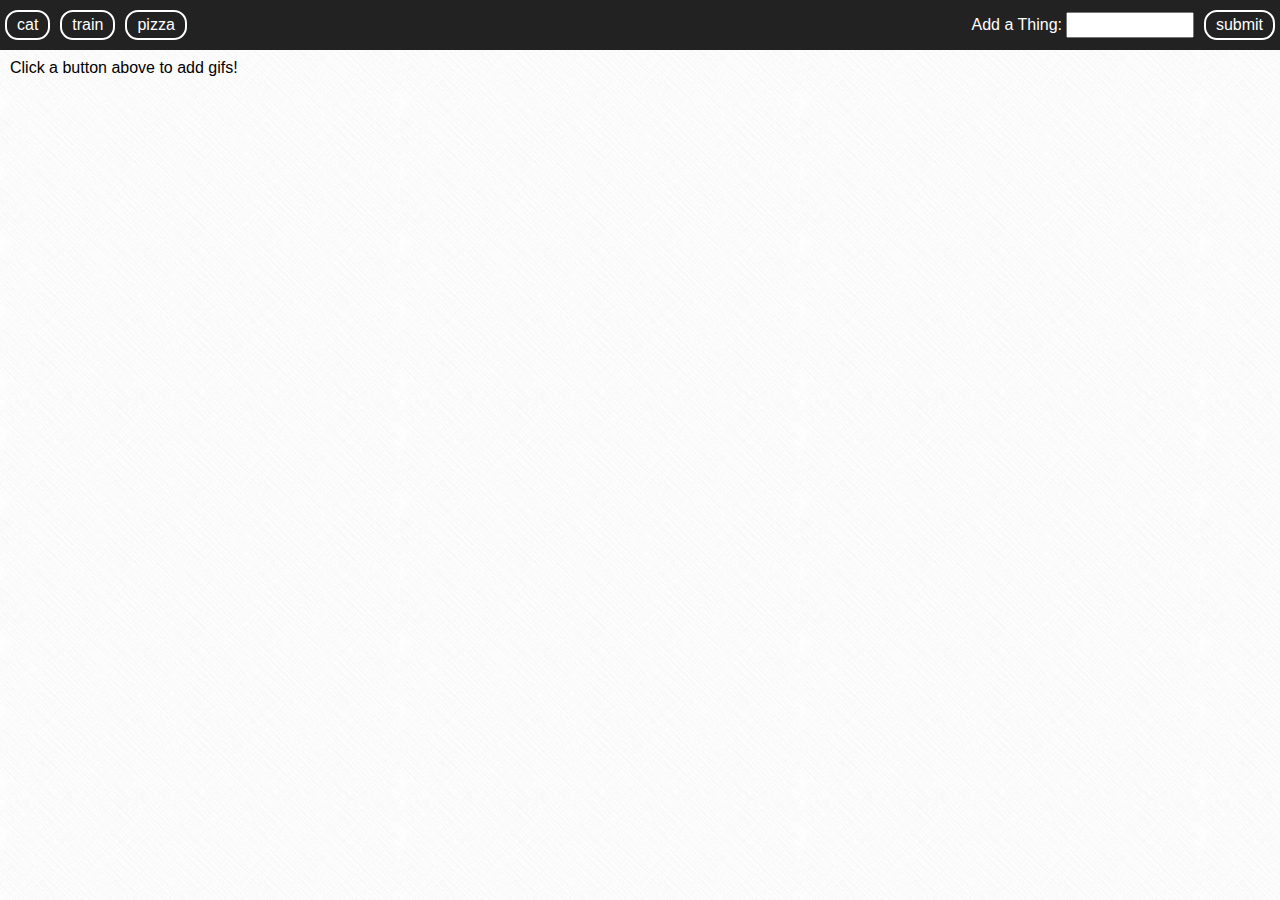
==== index.html @ 2956ca22 "doing it according to spec" ====
<!DOCTYPE html>
<html lang="en">
<head>
	<meta charset="UTF-8">
	<title>Giftastic</title>
	<link rel="stylesheet" type="text/css" href="assets/css/style.css">
</head>
<body>
	<header>
		<div id="topic-buttons"></div>
		<div id="topic-form">
			<label for="topic-input">Add a Thing:</label>
			<input type="text" id="topic-input">
			<input type="submit" id="add-topic" value="submit">
		</div>
	</header>
	<div id="the-gifs"><p id="note">Click a button above to add gifs!</p></div>

	<script src="https://cdnjs.cloudflare.com/ajax/libs/jquery/3.2.1/jquery.min.js"></script>
	<script type="text/javascript" src="assets/js/app.js"></script>
	<script type="text/javascript" src="../../validate.js"></script>
</body>
</html>
---- assets/css/style.css ----
@import url('reset.css');

body{
	background: white url("../images/crossword.png");
	font-family: sans-serif;
}

header{
	background: #222;
	padding: 10px 0 0;
}

header:after{
	content: "";
	display: block;
	clear: both;
}

#topic-buttons{
	float: left;
	padding: 0 0 10px;
}

.topic, #add-topic{
	border: 2px solid white;
	border-radius: 13px;
	background: #222;
	padding: 4px 10px;
	margin: 0 5px;
	font-size: 16px;
	color: white;
}

.topic:active, .topic:focus, .topic:hover,
#add-topic:active, #add-topic:focus, #add-topic:hover{
	background: white;
	color: black;
	outline: 0;
}

#topic-form{
	float: right;
	color: white;
	padding: 0 0 10px;
}

#topic-input{
	font-size: 16px;
	padding: 2px;
	max-width: 120px;
}

#the-gifs{
	padding: 10px;
	text-align: justify;
}

#the-gifs div{
	display: inline-block;
	overflow: hidden;
	position: relative;
	margin: 5px;
}

#the-gifs div p{
	position: absolute;
	top:0;
	left:0;
	background: #222;
	color: white;
	height: 18px;
	padding: 2px 6px 4px;
	transition: 0.1s linear top;
}

#the-gifs div:hover p{
	top: -24px;
}
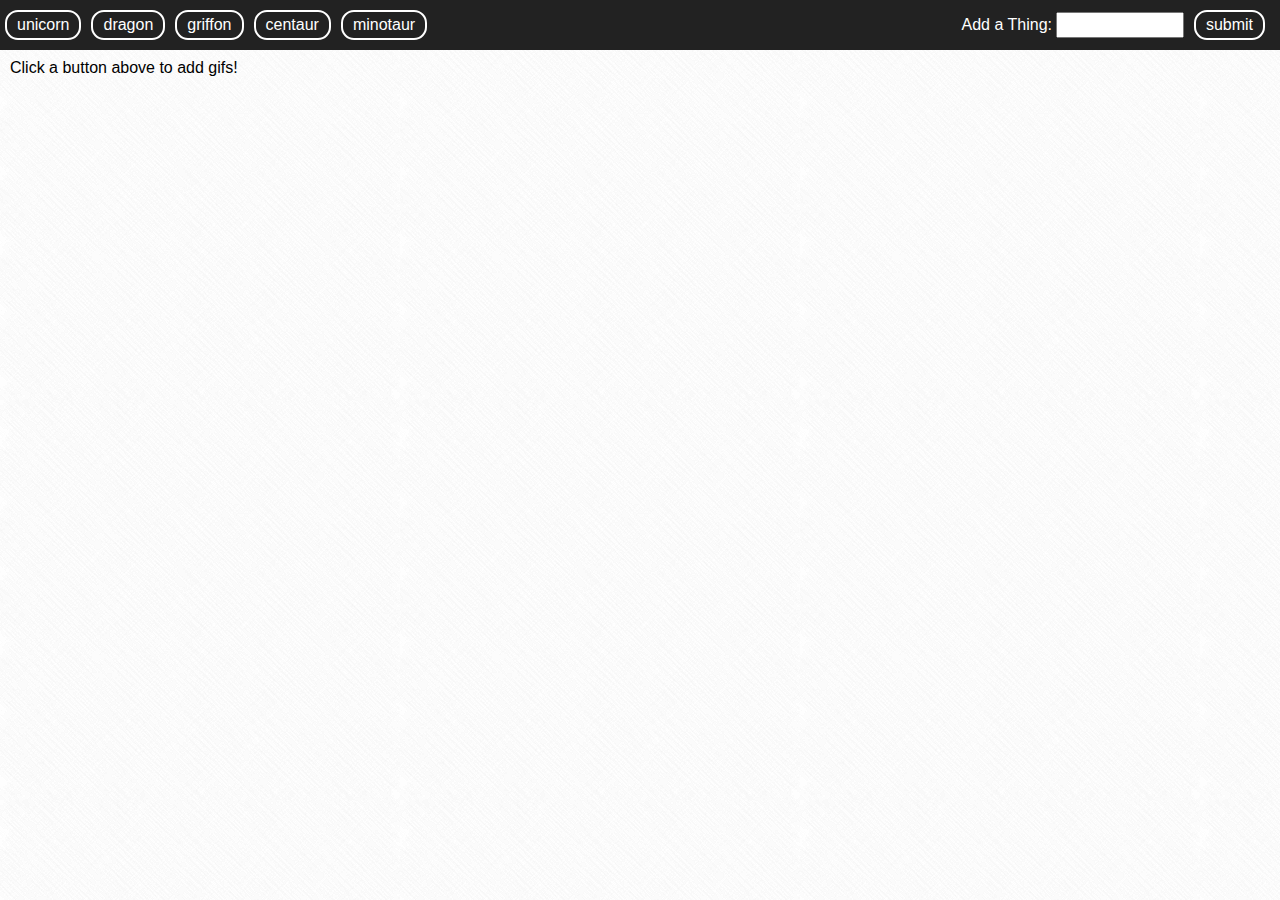
==== commit 8206a09c: "making it easier to use" ====
--- a/index.html
+++ b/index.html
@@ -8,16 +8,15 @@
 <body>
 	<header>
 		<div id="topic-buttons"></div>
-		<div id="topic-form">
+		<form id="topic-form">
 			<label for="topic-input">Add a Thing:</label>
 			<input type="text" id="topic-input">
 			<input type="submit" id="add-topic" value="submit">
-		</div>
+		</form>
 	</header>
 	<div id="the-gifs"><p id="note">Click a button above to add gifs!</p></div>
 
 	<script src="https://cdnjs.cloudflare.com/ajax/libs/jquery/3.2.1/jquery.min.js"></script>
 	<script type="text/javascript" src="assets/js/app.js"></script>
-	<script type="text/javascript" src="../../validate.js"></script>
 </body>
 </html>--- a/assets/css/style.css
+++ b/assets/css/style.css
@@ -41,7 +41,7 @@
 #topic-form{
 	float: right;
 	color: white;
-	padding: 0 0 10px;
+	padding: 0 10px 10px;
 }
 
 #topic-input{
@@ -75,4 +75,7 @@
 
 #the-gifs div:hover p{
 	top: -24px;
+}
+#the-gifs video{
+	height: 200px;
 }